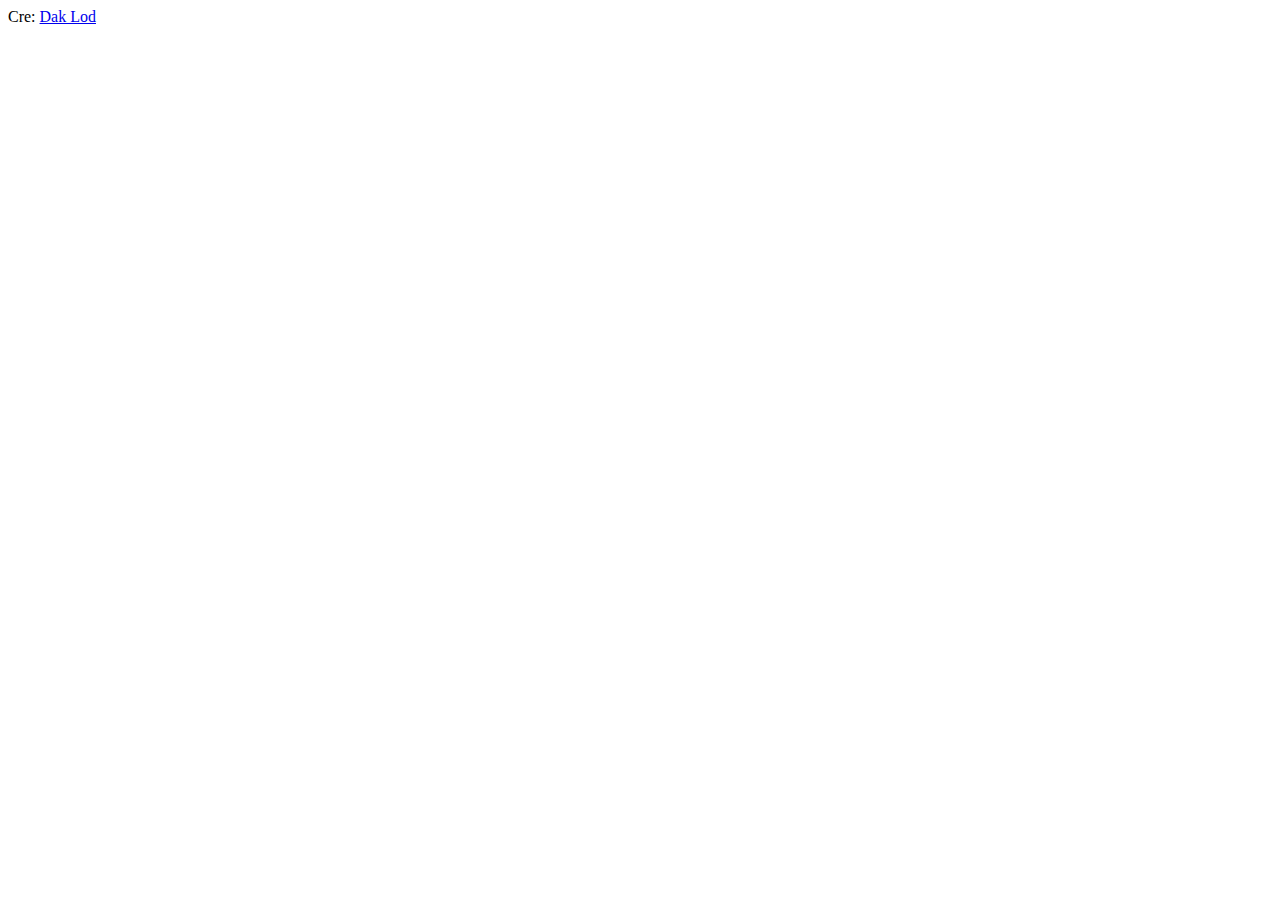
==== content-page/index.html @ 7287a541 "update modules and web page" ====
<!DOCTYPE html>
<html lang="en">
<head>
    <meta charset="UTF-8">
    <meta http-equiv="X-UA-Compatible" content="IE=edge">
    <meta name="viewport" content="width=device-width, initial-scale=1.0">
    <title>Xem thời khoá biểu</title>
    <link rel="stylesheet" href="./style_tkb.css">
    <link rel="stylesheet" href="style.css">
</head>
<body>
    <!-- <div class="title"> Thời khoá biểu </div> -->
    <div class="custom_table">
    </div>
    <span>Cre: <a href="https://www.facebook.com/locdactran123/">Dak Lod</a></span>
    


    <script src="../modules/jquery.js"></script>
    <script src="../modules/dsgv.js"></script>
    <script src="../modules/subject.js"></script>
    <script src="../modules/render_schedule.js"></script>
    <script src="../modules/crawl_data.js"></script>
    <script src="./main.js"></script>



    <footer>

    </footer>
</body>
</html>
---- content-page/style_tkb.css ----
:root {
  --title-color: white;
  --empty-color: #2D8ECE;
  --basic-col-color: #fff;

  --primary-7-color: #fd4d40;
  --course-7-color: #f75b1e2f;

  --primary-2-color: #369925;
  --course-2-color: #3894281a;

  --primary-5-color: #0665e0;
  --course-5-color: #639eeb2c;

  --primary-4-color: #EA1E63;
  --course-4-color: #EA1E632A;

  --primary-3-color: #1fc2d9;
  --course-3-color: #c8ece870;

  --primary-color: #ebb830;
  --course-color: #f7b76842;

  --primary-6-color: #985bc7;
  --course-6-color: #e1c2fb73;


  --primary-8-color: #009788;
  --course-8-color: #0097882A;

  --primary-9-color: #795547;
  --course-9-color: #7955472A;

  --primary-10-color: #607D8B;
  --course-10-color: #607D8B2A;
}

.custom_table * {
  font-family: 'Segoe UI', Tahoma, Geneva, Verdana, sans-serif;
  font-size: 12px !important;
  text-align: left;
}

.custom_table span {
  text-align: center;
  align-content: center;
}

.custom_table table,
.custom_table tr,
.custom_table td {
  /* border: ;  */
  /* border: 3px solid white; */
  /* border-block: 1px solid #cfcfcf; */
  /* display: flex; */
  /* width: max-content; */
  /* height: max-content !important; */

}

.custom_table table {
  border-collapse: collapse;
  padding-bottom: 16px;
  margin: auto;
  border-spacing: 5px;
  /* border-radius: 5px; */
  border: 1px solid transparent;
  overflow: hidden;
}

.custom_table td {
  /* width: 140px !important; */
  /* display: flex; */
  padding: auto;
}

.custom_table a {
  text-decoration: none;
}

.custom_table td div {
  min-height: 25px;
  display: flex;
  align-items: center;
  justify-content: center;
}



#studentInfo {
  text-align: center;
  padding: 14px;
  min-width: 1000px;
  max-width: 1000px;
  font-size: .8rem !important;
}

.thead_td {
  height: 32px !important;
  text-align: center;
  padding: 6px 0;
  background-color: var(--empty-color);
  color: var(--title-color);
  font-weight: bold;
  text-transform: uppercase;
}

.col_basic {
  border: 1px solid #cfcfcf !important;
  background-color: var(--basic-col-color);
  opacity: .8;
  width: 150px !important;
  /* height: 38px !important; */
}

.stt {
  max-width: 80px !important;
  min-width: 80px !important;
  text-align: center;
  padding: 6px 0;
  background-color: var(--empty-color);
  color: var(--title-color);
  font-weight: bold;
}

.header-fill td {
  border: 3px solid white;
  background-color: var(--empty-color);
}

.course {
  padding: 0 6px;
  vertical-align: middle;
  opacity: 1 !important;
  position: relative;
  font-size: .8rem;
  color: white !important;
  text-transform: uppercase;
  /* font-weight: bold; */
}

.course-0 {
  background: var(--primary-color);
  /* background: linear-gradient(90deg, #e94086 0%, #e5925a 100%); */
  /* color: var(--primary-color) !important; */
}

.course-1 {
  background-color: var(--primary-2-color);
  /* color: var(--primary-2-color) !important; */
}

.course-2 {
  background-color: var(--primary-3-color);
  /* color: var(--primary-3-color) !important; */
}

.course-3 {
  background-color: var(--primary-4-color);
  /* color: var(--primary-4-color) !important; */
}

.course-4 {
  background-color: var(--primary-5-color);
  /* color: var(--primary-5-color) !important; */
}

.course-5 {
  background-color: var(--primary-6-color);
  /* color: var(--primary-6-color) !important; */
}

.course-6 {
  background-color: var(--primary-7-color);
  /* color: var(--primary-7-color) !important; */
}

.course-7 {
  background-color: var(--primary-8-color);
  /* color: var(--primary-8-color) !important; */
}

.course-8 {
  background-color: var(--primary-9-color);
  /* color: var(--primary-9-color) !important; */
}

.course-9 {
  background-color: var(--primary-10-color);
  /* color: var(--primary-10-color) !important; */
}

/* .course::after {
  content: "";
  position: absolute;
  left: -2px;
  top: -1px;
  bottom: 0;
  width: 4px;
  z-index: 10;
  border-radius: 10px;
} */

.course-0::after {
  background-color: var(--primary-color) !important;
}

.course-1::after {
  background-color: var(--primary-2-color) !important;
}

.course-2::after {
  background-color: var(--primary-3-color) !important;
}

.course-3::after {
  background-color: var(--primary-4-color) !important;
}

.course-4::after {
  background-color: var(--primary-5-color) !important;
}

.course-5::after {
  background-color: var(--primary-6-color) !important;
}

.course-6::after {
  background-color: var(--primary-7-color) !important;
}

.course-7::after {
  background-color: var(--primary-8-color) !important;
}

.course-8::after {
  background-color: var(--primary-9-color) !important;
}

.course-9::after {
  background-color: var(--primary-10-color) !important;
}

.text-color {
  /* font-weight: bold; */
}

.text-mutted {
  /* color: #7a7a7a; */
  color: white;
  font-weight: bold;
}

.space_left {
  margin-left: 10px;
}

.main {
  display: flex;
  justify-content: center;
  align-items: center;
  flex-direction: column;
}

#capture {
  display: flex;
  justify-content: center;
  flex-direction: column;
  /* border: 3px solid #7a7a7a; */
  /* border-radius: 8px; */
  overflow: hidden;
  min-width: 1000px;
  max-width: 1000px;

  /*-webkit-box-shadow: 0px 0px 16px -4px rgba(0, 0, 0, 0.2);*/
  /*-moz-box-shadow: 0px 0px 16px -4px rgba(0, 0, 0, 0.2);*/
  /*box-shadow: 0px 0px 16px -4px rgba(0, 0, 0, 0.2);*/
}

#loading {
  top: 0;
  left: 0;
  right: 0;
  bottom: 0;
  background-color: #ffffff;
  position: fixed;
  z-index: 100;
  align-items: center;
  justify-content: center;
  display: flex;
}

.info-text-color {
  color: var(--primary-color);
  font-weight: bold;
}

.card {
  border: 1px solid transparent;
  border-radius: 10px;
  display: inline-block !important;
  /* height: 80%; */
  height: calc(100% );
  /* height: max-content; */
  padding: 10px;
  margin: 5px;
  /* margin-block: auto; */
}

/* .card > *{
  display: inline-block;
  margin:  0 auto;
} */

/* .card .content {
  display: block; 
  position: relative;
  top: 50%;
  left: 50%;
  transform: translate(-50%, -50%);
} */
---- content-page/style.css ----
button{
    width: 100px;
    height: 35px;
    
}

#fetureView{
    margin: auto;
}
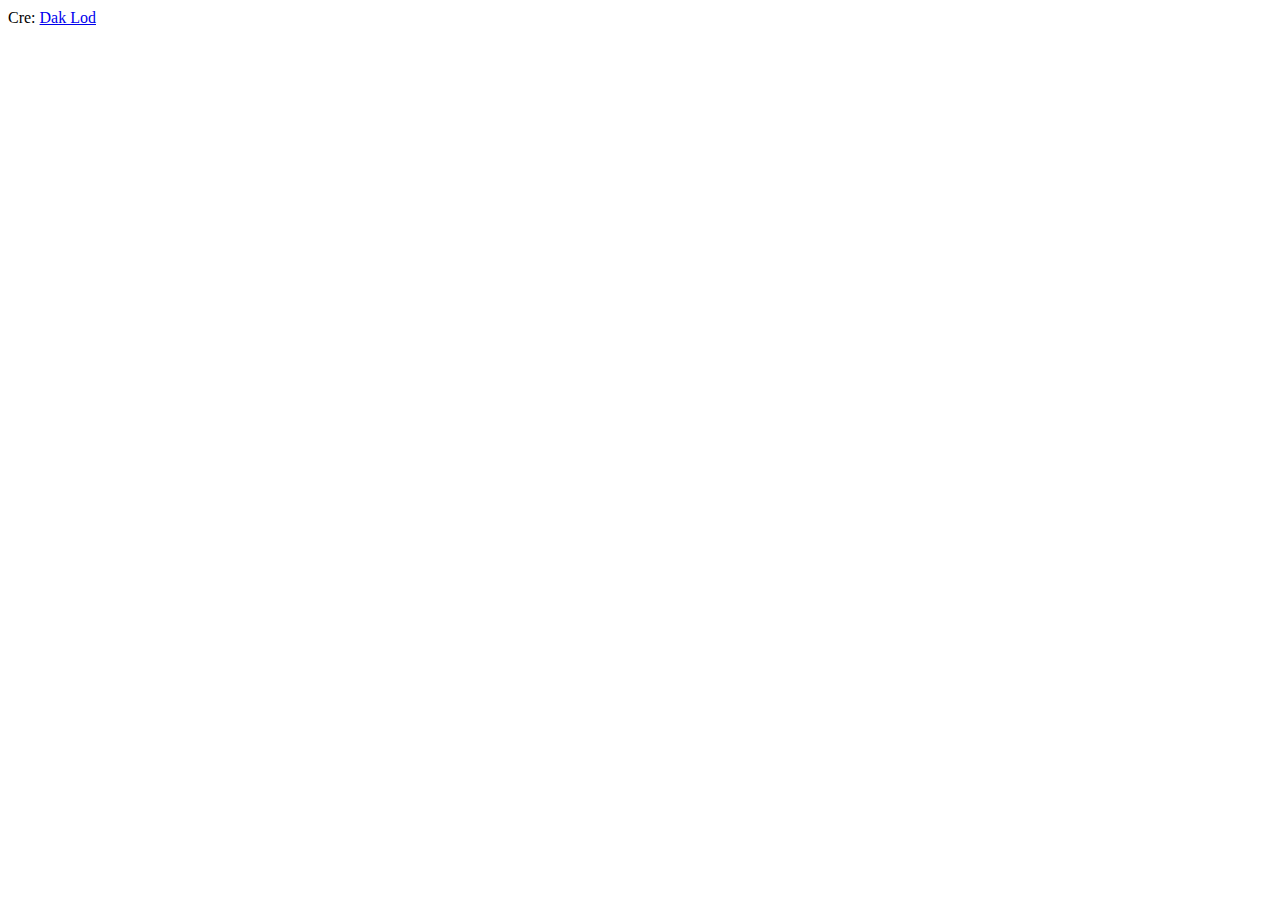
==== commit 951ef591: "update modules to docs for github page" ====
--- a/content-page/index.html
+++ b/content-page/index.html
@@ -16,11 +16,11 @@
     
 
 
-    <script src="../modules/jquery.js"></script>
-    <script src="../modules/dsgv.js"></script>
-    <script src="../modules/subject.js"></script>
-    <script src="../modules/render_schedule.js"></script>
-    <script src="../modules/crawl_data.js"></script>
+    <script src="../docs/modules/jquery.js"></script>
+    <script src="../docs/modules/dsgv.js"></script>
+    <script src="../docs/modules/subject.js"></script>
+    <script src="../docs/modules/render_schedule.js"></script>
+    <script src="../docs/modules/crawl_data.js"></script>
     <script src="./main.js"></script>
 
 
--- a/content-page/style_tkb.css
+++ b/content-page/style_tkb.css
@@ -66,12 +66,13 @@
   /* border-radius: 5px; */
   border: 1px solid transparent;
   overflow: hidden;
+  height: 1px;
 }
 
 .custom_table td {
   /* width: 140px !important; */
   /* display: flex; */
-  padding: auto;
+  /* padding: auto; */
 }
 
 .custom_table a {
@@ -110,7 +111,7 @@
   background-color: var(--basic-col-color);
   opacity: .8;
   width: 150px !important;
-  /* height: 38px !important; */
+  /* height: 100%; */
 }
 
 .stt {
@@ -298,9 +299,9 @@
 .card {
   border: 1px solid transparent;
   border-radius: 10px;
-  display: inline-block !important;
+  display: block !important;
   /* height: 80%; */
-  height: calc(100% );
+  height: calc(100% - 30px);
   /* height: max-content; */
   padding: 10px;
   margin: 5px;
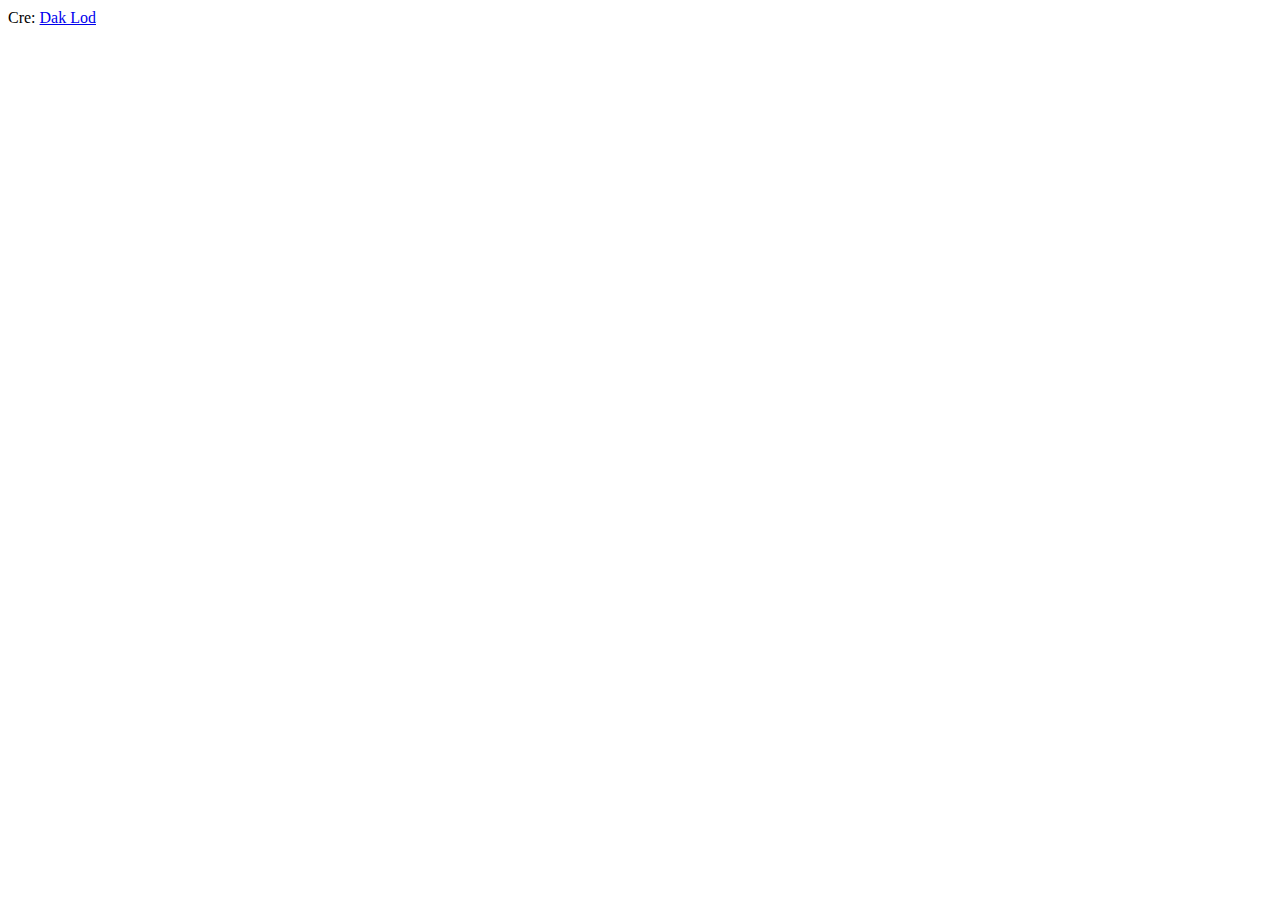
==== commit 18ba73ca: "move css to docs for github page T.T" ====
--- a/content-page/index.html
+++ b/content-page/index.html
@@ -5,7 +5,7 @@
     <meta http-equiv="X-UA-Compatible" content="IE=edge">
     <meta name="viewport" content="width=device-width, initial-scale=1.0">
     <title>Xem thời khoá biểu</title>
-    <link rel="stylesheet" href="./style_tkb.css">
+    <link rel="stylesheet" href="../docs/css/style_tkb.css">
     <link rel="stylesheet" href="style.css">
 </head>
 <body>
--- a/docs/css/style_tkb.css
+++ b/docs/css/style_tkb.css
@@ -0,0 +1,322 @@
+:root {
+  --title-color: white;
+  --empty-color: #2D8ECE;
+  --basic-col-color: #fff;
+
+  --primary-7-color: #fd4d40;
+  --course-7-color: #f75b1e2f;
+
+  --primary-2-color: #369925;
+  --course-2-color: #3894281a;
+
+  --primary-5-color: #0665e0;
+  --course-5-color: #639eeb2c;
+
+  --primary-4-color: #EA1E63;
+  --course-4-color: #EA1E632A;
+
+  --primary-3-color: #1fc2d9;
+  --course-3-color: #c8ece870;
+
+  --primary-color: #ebb830;
+  --course-color: #f7b76842;
+
+  --primary-6-color: #985bc7;
+  --course-6-color: #e1c2fb73;
+
+
+  --primary-8-color: #009788;
+  --course-8-color: #0097882A;
+
+  --primary-9-color: #795547;
+  --course-9-color: #7955472A;
+
+  --primary-10-color: #607D8B;
+  --course-10-color: #607D8B2A;
+}
+
+.custom_table * {
+  font-family: 'Segoe UI', Tahoma, Geneva, Verdana, sans-serif;
+  font-size: 12px !important;
+  text-align: left;
+}
+
+.custom_table span {
+  text-align: center;
+  align-content: center;
+}
+
+.custom_table table,
+.custom_table tr,
+.custom_table td {
+  /* border: ;  */
+  /* border: 3px solid white; */
+  /* border-block: 1px solid #cfcfcf; */
+  /* display: flex; */
+  /* width: max-content; */
+  /* height: max-content !important; */
+
+}
+
+.custom_table table {
+  border-collapse: collapse;
+  padding-bottom: 16px;
+  margin: auto;
+  border-spacing: 5px;
+  /* border-radius: 5px; */
+  border: 1px solid transparent;
+  overflow: hidden;
+  height: 1px;
+}
+
+.custom_table td {
+  /* width: 140px !important; */
+  /* display: flex; */
+  /* padding: auto; */
+}
+
+.custom_table a {
+  text-decoration: none;
+}
+
+.custom_table td div {
+  min-height: 25px;
+  display: flex;
+  align-items: center;
+  justify-content: center;
+}
+
+
+
+#studentInfo {
+  text-align: center;
+  padding: 14px;
+  min-width: 1000px;
+  max-width: 1000px;
+  font-size: .8rem !important;
+}
+
+.thead_td {
+  height: 32px !important;
+  text-align: center;
+  padding: 6px 0;
+  background-color: var(--empty-color);
+  color: var(--title-color);
+  font-weight: bold;
+  text-transform: uppercase;
+}
+
+.col_basic {
+  border: 1px solid #cfcfcf !important;
+  background-color: var(--basic-col-color);
+  opacity: .8;
+  width: 150px !important;
+  /* height: 100%; */
+}
+
+.stt {
+  max-width: 80px !important;
+  min-width: 80px !important;
+  text-align: center;
+  padding: 6px 0;
+  background-color: var(--empty-color);
+  color: var(--title-color);
+  font-weight: bold;
+}
+
+.header-fill td {
+  border: 3px solid white;
+  background-color: var(--empty-color);
+}
+
+.course {
+  padding: 0 6px;
+  vertical-align: middle;
+  opacity: 1 !important;
+  position: relative;
+  font-size: .8rem;
+  color: white !important;
+  text-transform: uppercase;
+  /* font-weight: bold; */
+}
+
+.course-0 {
+  background: var(--primary-color);
+  /* background: linear-gradient(90deg, #e94086 0%, #e5925a 100%); */
+  /* color: var(--primary-color) !important; */
+}
+
+.course-1 {
+  background-color: var(--primary-2-color);
+  /* color: var(--primary-2-color) !important; */
+}
+
+.course-2 {
+  background-color: var(--primary-3-color);
+  /* color: var(--primary-3-color) !important; */
+}
+
+.course-3 {
+  background-color: var(--primary-4-color);
+  /* color: var(--primary-4-color) !important; */
+}
+
+.course-4 {
+  background-color: var(--primary-5-color);
+  /* color: var(--primary-5-color) !important; */
+}
+
+.course-5 {
+  background-color: var(--primary-6-color);
+  /* color: var(--primary-6-color) !important; */
+}
+
+.course-6 {
+  background-color: var(--primary-7-color);
+  /* color: var(--primary-7-color) !important; */
+}
+
+.course-7 {
+  background-color: var(--primary-8-color);
+  /* color: var(--primary-8-color) !important; */
+}
+
+.course-8 {
+  background-color: var(--primary-9-color);
+  /* color: var(--primary-9-color) !important; */
+}
+
+.course-9 {
+  background-color: var(--primary-10-color);
+  /* color: var(--primary-10-color) !important; */
+}
+
+/* .course::after {
+  content: "";
+  position: absolute;
+  left: -2px;
+  top: -1px;
+  bottom: 0;
+  width: 4px;
+  z-index: 10;
+  border-radius: 10px;
+} */
+
+.course-0::after {
+  background-color: var(--primary-color) !important;
+}
+
+.course-1::after {
+  background-color: var(--primary-2-color) !important;
+}
+
+.course-2::after {
+  background-color: var(--primary-3-color) !important;
+}
+
+.course-3::after {
+  background-color: var(--primary-4-color) !important;
+}
+
+.course-4::after {
+  background-color: var(--primary-5-color) !important;
+}
+
+.course-5::after {
+  background-color: var(--primary-6-color) !important;
+}
+
+.course-6::after {
+  background-color: var(--primary-7-color) !important;
+}
+
+.course-7::after {
+  background-color: var(--primary-8-color) !important;
+}
+
+.course-8::after {
+  background-color: var(--primary-9-color) !important;
+}
+
+.course-9::after {
+  background-color: var(--primary-10-color) !important;
+}
+
+.text-color {
+  /* font-weight: bold; */
+}
+
+.text-mutted {
+  /* color: #7a7a7a; */
+  color: white;
+  font-weight: bold;
+}
+
+.space_left {
+  margin-left: 10px;
+}
+
+.main {
+  display: flex;
+  justify-content: center;
+  align-items: center;
+  flex-direction: column;
+}
+
+#capture {
+  display: flex;
+  justify-content: center;
+  flex-direction: column;
+  /* border: 3px solid #7a7a7a; */
+  /* border-radius: 8px; */
+  overflow: hidden;
+  min-width: 1000px;
+  max-width: 1000px;
+
+  /*-webkit-box-shadow: 0px 0px 16px -4px rgba(0, 0, 0, 0.2);*/
+  /*-moz-box-shadow: 0px 0px 16px -4px rgba(0, 0, 0, 0.2);*/
+  /*box-shadow: 0px 0px 16px -4px rgba(0, 0, 0, 0.2);*/
+}
+
+#loading {
+  top: 0;
+  left: 0;
+  right: 0;
+  bottom: 0;
+  background-color: #ffffff;
+  position: fixed;
+  z-index: 100;
+  align-items: center;
+  justify-content: center;
+  display: flex;
+}
+
+.info-text-color {
+  color: var(--primary-color);
+  font-weight: bold;
+}
+
+.card {
+  border: 1px solid transparent;
+  border-radius: 10px;
+  display: block !important;
+  /* height: 80%; */
+  height: calc(100% - 30px);
+  /* height: max-content; */
+  padding: 10px;
+  margin: 5px;
+  /* margin-block: auto; */
+}
+
+/* .card > *{
+  display: inline-block;
+  margin:  0 auto;
+} */
+
+/* .card .content {
+  display: block; 
+  position: relative;
+  top: 50%;
+  left: 50%;
+  transform: translate(-50%, -50%);
+} */